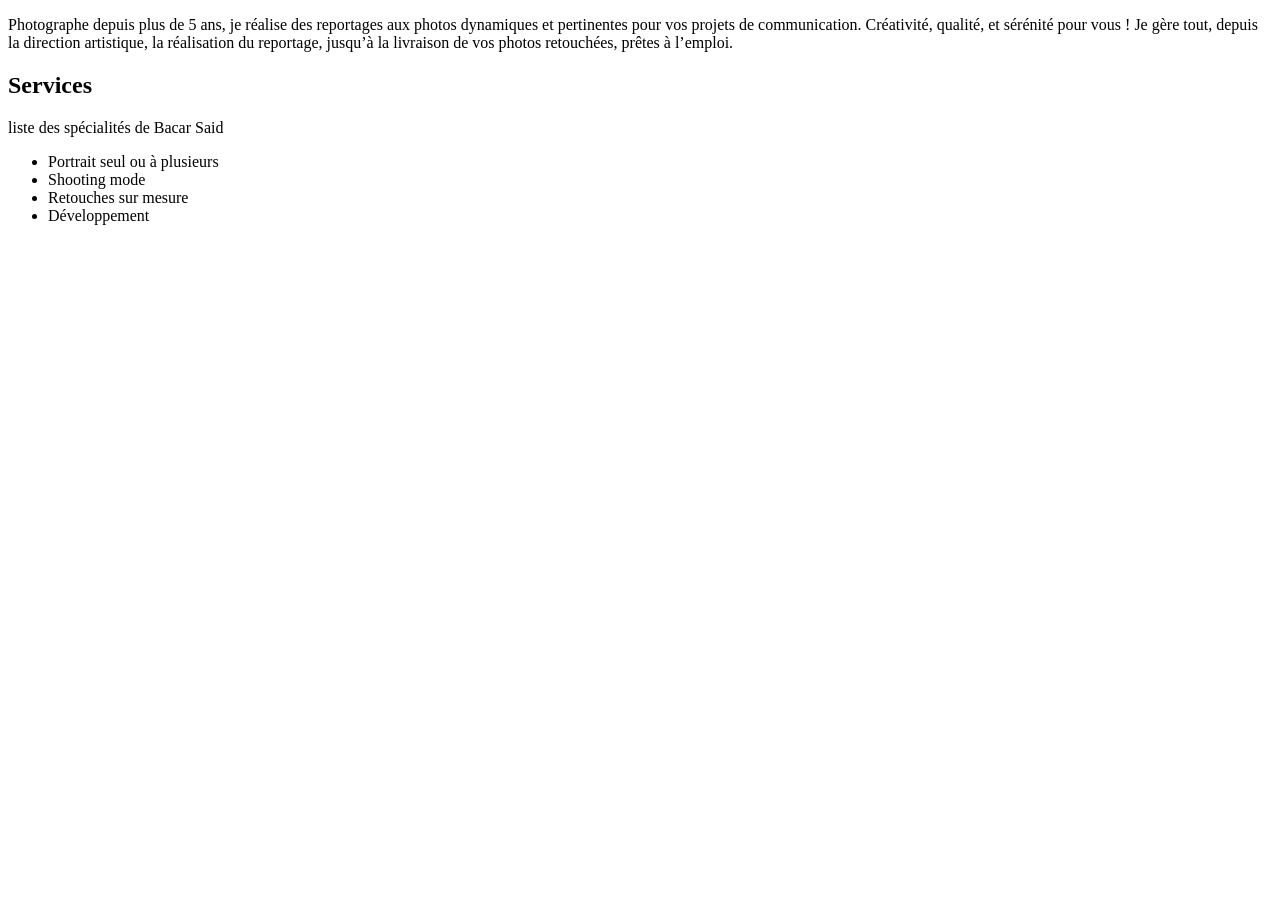
==== a-propos.html @ 5b03dc28 "page a propos" ====
<!DOCTYPE html>

<html lang="it">

    <head>
        <meta charset="utf-8">
        <title>À propos de Bacar Said</title>
    </head>
    <body>
        <p>Photographe depuis plus de 5 ans, je réalise des
            reportages aux photos dynamiques et pertinentes pour vos projets de communication.
            Créativité, qualité, et sérénité pour vous ! Je gère tout, depuis la direction artistique, la
            réalisation du reportage, jusqu’à la livraison de vos photos retouchées, prêtes à
            l’emploi.</p>

        <h2>Services</h2>

        <p>liste des spécialités de Bacar Said</p>

        <ul>
                <li>Portrait seul ou à plusieurs</li>
                <li>Shooting mode</li>
                <li>Retouches sur mesure</li>
                <li>Développement</li>
        </ul>










    </body>















</html>
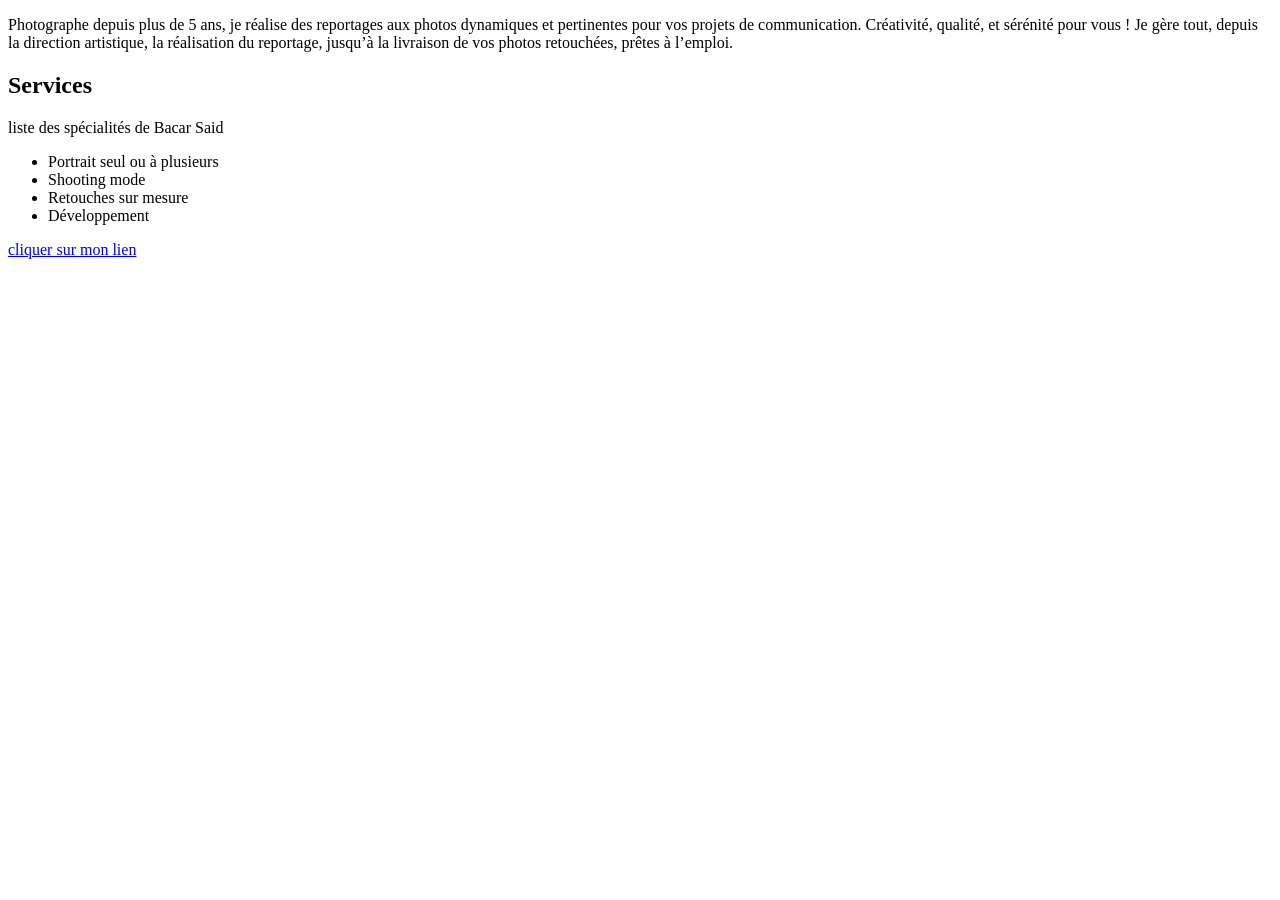
==== commit 98f2329e: "création de la page a propos" ====
--- a/a-propos.html
+++ b/a-propos.html
@@ -24,7 +24,7 @@
                 <li>Développement</li>
         </ul>
 
-
+        <a href="https://www.fft.fr/"target="_blank">cliquer sur mon lien</a>
 
 
 
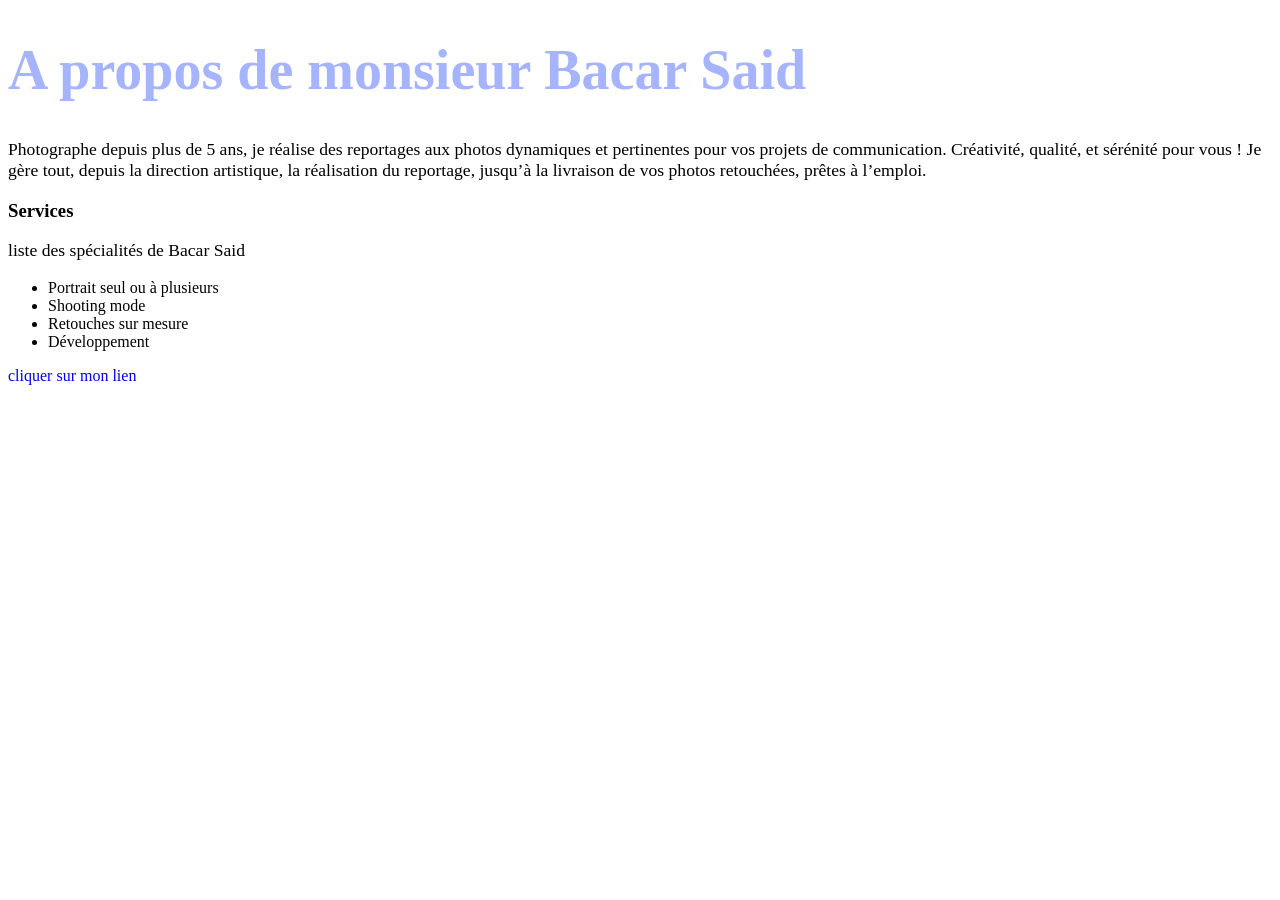
==== commit 0d004841: "changement de fichier" ====
--- a/a-propos.html
+++ b/a-propos.html
@@ -5,15 +5,23 @@
     <head>
         <meta charset="utf-8">
         <title>À propos de Bacar Said</title>
+        <link href="apropos.css" rel="stylesheet"
+        <link rel="preconnect"href="https://fonts.googleapis.com">
+        <link rel="preconnect"href="https://fonts.gstatic.com"crossorigin>
+        <link href="https://fonts.googleapis.com/css2?family=Montserrat|Manrope&display=swap"
+        rel="stylesheet">
     </head>
+
     <body>
+        <h1>A propos de monsieur Bacar Said</h1>
+
         <p>Photographe depuis plus de 5 ans, je réalise des
             reportages aux photos dynamiques et pertinentes pour vos projets de communication.
             Créativité, qualité, et sérénité pour vous ! Je gère tout, depuis la direction artistique, la
             réalisation du reportage, jusqu’à la livraison de vos photos retouchées, prêtes à
             l’emploi.</p>
 
-        <h2>Services</h2>
+        <h3>Services</h3>
 
         <p>liste des spécialités de Bacar Said</p>
 
